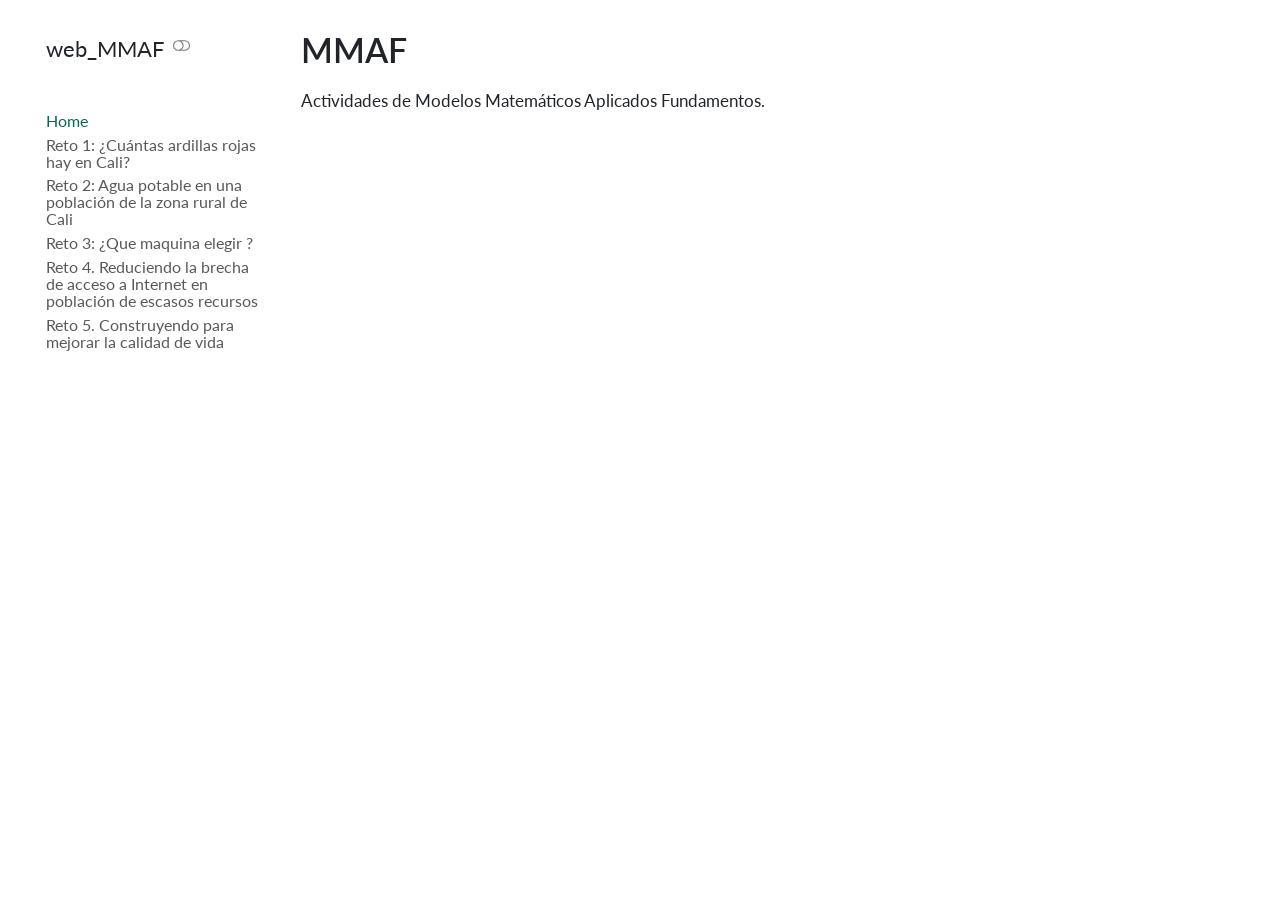
==== index.html @ 5e57f82c "update reto with web" ====
<!DOCTYPE html>
<html xmlns="http://www.w3.org/1999/xhtml" lang="en" xml:lang="en"><head>

<meta charset="utf-8">
<meta name="generator" content="quarto-1.5.55">

<meta name="viewport" content="width=device-width, initial-scale=1.0, user-scalable=yes">


<title>MMAF – web_MMAF</title>
<style>
code{white-space: pre-wrap;}
span.smallcaps{font-variant: small-caps;}
div.columns{display: flex; gap: min(4vw, 1.5em);}
div.column{flex: auto; overflow-x: auto;}
div.hanging-indent{margin-left: 1.5em; text-indent: -1.5em;}
ul.task-list{list-style: none;}
ul.task-list li input[type="checkbox"] {
  width: 0.8em;
  margin: 0 0.8em 0.2em -1em; /* quarto-specific, see https://github.com/quarto-dev/quarto-cli/issues/4556 */ 
  vertical-align: middle;
}
</style>


<script src="site_libs/quarto-nav/quarto-nav.js"></script>
<script src="site_libs/quarto-nav/headroom.min.js"></script>
<script src="site_libs/clipboard/clipboard.min.js"></script>
<script src="site_libs/quarto-search/autocomplete.umd.js"></script>
<script src="site_libs/quarto-search/fuse.min.js"></script>
<script src="site_libs/quarto-search/quarto-search.js"></script>
<meta name="quarto:offset" content="./">
<script src="site_libs/quarto-html/quarto.js"></script>
<script src="site_libs/quarto-html/popper.min.js"></script>
<script src="site_libs/quarto-html/tippy.umd.min.js"></script>
<script src="site_libs/quarto-html/anchor.min.js"></script>
<link href="site_libs/quarto-html/tippy.css" rel="stylesheet">
<link href="site_libs/quarto-html/quarto-syntax-highlighting.css" rel="stylesheet" class="quarto-color-scheme" id="quarto-text-highlighting-styles">
<link href="site_libs/quarto-html/quarto-syntax-highlighting-dark.css" rel="prefetch" class="quarto-color-scheme quarto-color-alternate" id="quarto-text-highlighting-styles">
<script src="site_libs/bootstrap/bootstrap.min.js"></script>
<link href="site_libs/bootstrap/bootstrap-icons.css" rel="stylesheet">
<link href="site_libs/bootstrap/bootstrap.min.css" rel="stylesheet" class="quarto-color-scheme" id="quarto-bootstrap" data-mode="light">
<link href="site_libs/bootstrap/bootstrap-dark.min.css" rel="prefetch" class="quarto-color-scheme quarto-color-alternate" id="quarto-bootstrap" data-mode="dark">
<script id="quarto-search-options" type="application/json">{
  "location": "sidebar",
  "copy-button": false,
  "collapse-after": 3,
  "panel-placement": "start",
  "type": "textbox",
  "limit": 50,
  "keyboard-shortcut": [
    "f",
    "/",
    "s"
  ],
  "show-item-context": false,
  "language": {
    "search-no-results-text": "No results",
    "search-matching-documents-text": "matching documents",
    "search-copy-link-title": "Copy link to search",
    "search-hide-matches-text": "Hide additional matches",
    "search-more-match-text": "more match in this document",
    "search-more-matches-text": "more matches in this document",
    "search-clear-button-title": "Clear",
    "search-text-placeholder": "",
    "search-detached-cancel-button-title": "Cancel",
    "search-submit-button-title": "Submit",
    "search-label": "Search"
  }
}</script>


</head>

<body class="nav-sidebar floating">

<div id="quarto-search-results"></div>
  <header id="quarto-header" class="headroom fixed-top">
  <nav class="quarto-secondary-nav">
    <div class="container-fluid d-flex">
      <button type="button" class="quarto-btn-toggle btn" data-bs-toggle="collapse" role="button" data-bs-target=".quarto-sidebar-collapse-item" aria-controls="quarto-sidebar" aria-expanded="false" aria-label="Toggle sidebar navigation" onclick="if (window.quartoToggleHeadroom) { window.quartoToggleHeadroom(); }">
        <i class="bi bi-layout-text-sidebar-reverse"></i>
      </button>
        <nav class="quarto-page-breadcrumbs" aria-label="breadcrumb"><ol class="breadcrumb"><li class="breadcrumb-item"><a href="./index.html">Home</a></li></ol></nav>
        <a class="flex-grow-1" role="navigation" data-bs-toggle="collapse" data-bs-target=".quarto-sidebar-collapse-item" aria-controls="quarto-sidebar" aria-expanded="false" aria-label="Toggle sidebar navigation" onclick="if (window.quartoToggleHeadroom) { window.quartoToggleHeadroom(); }">      
        </a>
      <button type="button" class="btn quarto-search-button" aria-label="Search" onclick="window.quartoOpenSearch();">
        <i class="bi bi-search"></i>
      </button>
    </div>
  </nav>
</header>
<!-- content -->
<div id="quarto-content" class="quarto-container page-columns page-rows-contents page-layout-article">
<!-- sidebar -->
  <nav id="quarto-sidebar" class="sidebar collapse collapse-horizontal quarto-sidebar-collapse-item sidebar-navigation floating overflow-auto">
    <div class="pt-lg-2 mt-2 text-left sidebar-header">
    <div class="sidebar-title mb-0 py-0">
      <a href="./">web_MMAF</a> 
        <div class="sidebar-tools-main">
  <a href="" class="quarto-color-scheme-toggle quarto-navigation-tool  px-1" onclick="window.quartoToggleColorScheme(); return false;" title="Toggle dark mode"><i class="bi"></i></a>
</div>
    </div>
      </div>
        <div class="mt-2 flex-shrink-0 align-items-center">
        <div class="sidebar-search">
        <div id="quarto-search" class="" title="Search"></div>
        </div>
        </div>
    <div class="sidebar-menu-container"> 
    <ul class="list-unstyled mt-1">
        <li class="sidebar-item">
  <div class="sidebar-item-container"> 
  <a href="./index.html" class="sidebar-item-text sidebar-link active">
 <span class="menu-text">Home</span></a>
  </div>
</li>
        <li class="sidebar-item">
  <div class="sidebar-item-container"> 
  <a href="./modulo1_MMAF.html" class="sidebar-item-text sidebar-link">
 <span class="menu-text">Reto 1: ¿Cuántas ardillas rojas hay en Cali?</span></a>
  </div>
</li>
        <li class="sidebar-item">
  <div class="sidebar-item-container"> 
  <a href="./modulo2_MMAF.html" class="sidebar-item-text sidebar-link">
 <span class="menu-text">Reto 2: Agua potable en una población de la zona rural de Cali</span></a>
  </div>
</li>
        <li class="sidebar-item">
  <div class="sidebar-item-container"> 
  <a href="./modulo3_MMAF.html" class="sidebar-item-text sidebar-link">
 <span class="menu-text">Reto 3: ¿Que maquina elegir ?</span></a>
  </div>
</li>
        <li class="sidebar-item">
  <div class="sidebar-item-container"> 
  <a href="./modulo4_MMAF.html" class="sidebar-item-text sidebar-link">
 <span class="menu-text">Reto 4. Reduciendo la brecha de acceso a Internet en población de escasos recursos</span></a>
  </div>
</li>
        <li class="sidebar-item">
  <div class="sidebar-item-container"> 
  <a href="./modulo5_MMAF.html" class="sidebar-item-text sidebar-link">
 <span class="menu-text">Reto 5. Construyendo para mejorar la calidad de vida</span></a>
  </div>
</li>
    </ul>
    </div>
</nav>
<div id="quarto-sidebar-glass" class="quarto-sidebar-collapse-item" data-bs-toggle="collapse" data-bs-target=".quarto-sidebar-collapse-item"></div>
<!-- margin-sidebar -->
    <div id="quarto-margin-sidebar" class="sidebar margin-sidebar zindex-bottom">
        
    </div>
<!-- main -->
<main class="content" id="quarto-document-content">

<header id="title-block-header" class="quarto-title-block default">
<div class="quarto-title">
<h1 class="title">MMAF</h1>
</div>



<div class="quarto-title-meta">

    
  
    
  </div>
  


</header>


<p>Actividades de Modelos Matemáticos Aplicados Fundamentos.</p>



</main> <!-- /main -->
<script id="quarto-html-after-body" type="application/javascript">
window.document.addEventListener("DOMContentLoaded", function (event) {
  const toggleBodyColorMode = (bsSheetEl) => {
    const mode = bsSheetEl.getAttribute("data-mode");
    const bodyEl = window.document.querySelector("body");
    if (mode === "dark") {
      bodyEl.classList.add("quarto-dark");
      bodyEl.classList.remove("quarto-light");
    } else {
      bodyEl.classList.add("quarto-light");
      bodyEl.classList.remove("quarto-dark");
    }
  }
  const toggleBodyColorPrimary = () => {
    const bsSheetEl = window.document.querySelector("link#quarto-bootstrap");
    if (bsSheetEl) {
      toggleBodyColorMode(bsSheetEl);
    }
  }
  toggleBodyColorPrimary();  
  const disableStylesheet = (stylesheets) => {
    for (let i=0; i < stylesheets.length; i++) {
      const stylesheet = stylesheets[i];
      stylesheet.rel = 'prefetch';
    }
  }
  const enableStylesheet = (stylesheets) => {
    for (let i=0; i < stylesheets.length; i++) {
      const stylesheet = stylesheets[i];
      stylesheet.rel = 'stylesheet';
    }
  }
  const manageTransitions = (selector, allowTransitions) => {
    const els = window.document.querySelectorAll(selector);
    for (let i=0; i < els.length; i++) {
      const el = els[i];
      if (allowTransitions) {
        el.classList.remove('notransition');
      } else {
        el.classList.add('notransition');
      }
    }
  }
  const toggleGiscusIfUsed = (isAlternate, darkModeDefault) => {
    const baseTheme = document.querySelector('#giscus-base-theme')?.value ?? 'light';
    const alternateTheme = document.querySelector('#giscus-alt-theme')?.value ?? 'dark';
    let newTheme = '';
    if(darkModeDefault) {
      newTheme = isAlternate ? baseTheme : alternateTheme;
    } else {
      newTheme = isAlternate ? alternateTheme : baseTheme;
    }
    const changeGiscusTheme = () => {
      // From: https://github.com/giscus/giscus/issues/336
      const sendMessage = (message) => {
        const iframe = document.querySelector('iframe.giscus-frame');
        if (!iframe) return;
        iframe.contentWindow.postMessage({ giscus: message }, 'https://giscus.app');
      }
      sendMessage({
        setConfig: {
          theme: newTheme
        }
      });
    }
    const isGiscussLoaded = window.document.querySelector('iframe.giscus-frame') !== null;
    if (isGiscussLoaded) {
      changeGiscusTheme();
    }
  }
  const toggleColorMode = (alternate) => {
    // Switch the stylesheets
    const alternateStylesheets = window.document.querySelectorAll('link.quarto-color-scheme.quarto-color-alternate');
    manageTransitions('#quarto-margin-sidebar .nav-link', false);
    if (alternate) {
      enableStylesheet(alternateStylesheets);
      for (const sheetNode of alternateStylesheets) {
        if (sheetNode.id === "quarto-bootstrap") {
          toggleBodyColorMode(sheetNode);
        }
      }
    } else {
      disableStylesheet(alternateStylesheets);
      toggleBodyColorPrimary();
    }
    manageTransitions('#quarto-margin-sidebar .nav-link', true);
    // Switch the toggles
    const toggles = window.document.querySelectorAll('.quarto-color-scheme-toggle');
    for (let i=0; i < toggles.length; i++) {
      const toggle = toggles[i];
      if (toggle) {
        if (alternate) {
          toggle.classList.add("alternate");     
        } else {
          toggle.classList.remove("alternate");
        }
      }
    }
    // Hack to workaround the fact that safari doesn't
    // properly recolor the scrollbar when toggling (#1455)
    if (navigator.userAgent.indexOf('Safari') > 0 && navigator.userAgent.indexOf('Chrome') == -1) {
      manageTransitions("body", false);
      window.scrollTo(0, 1);
      setTimeout(() => {
        window.scrollTo(0, 0);
        manageTransitions("body", true);
      }, 40);  
    }
  }
  const isFileUrl = () => { 
    return window.location.protocol === 'file:';
  }
  const hasAlternateSentinel = () => {  
    let styleSentinel = getColorSchemeSentinel();
    if (styleSentinel !== null) {
      return styleSentinel === "alternate";
    } else {
      return false;
    }
  }
  const setStyleSentinel = (alternate) => {
    const value = alternate ? "alternate" : "default";
    if (!isFileUrl()) {
      window.localStorage.setItem("quarto-color-scheme", value);
    } else {
      localAlternateSentinel = value;
    }
  }
  const getColorSchemeSentinel = () => {
    if (!isFileUrl()) {
      const storageValue = window.localStorage.getItem("quarto-color-scheme");
      return storageValue != null ? storageValue : localAlternateSentinel;
    } else {
      return localAlternateSentinel;
    }
  }
  const darkModeDefault = false;
  let localAlternateSentinel = darkModeDefault ? 'alternate' : 'default';
  // Dark / light mode switch
  window.quartoToggleColorScheme = () => {
    // Read the current dark / light value 
    let toAlternate = !hasAlternateSentinel();
    toggleColorMode(toAlternate);
    setStyleSentinel(toAlternate);
    toggleGiscusIfUsed(toAlternate, darkModeDefault);
  };
  // Ensure there is a toggle, if there isn't float one in the top right
  if (window.document.querySelector('.quarto-color-scheme-toggle') === null) {
    const a = window.document.createElement('a');
    a.classList.add('top-right');
    a.classList.add('quarto-color-scheme-toggle');
    a.href = "";
    a.onclick = function() { try { window.quartoToggleColorScheme(); } catch {} return false; };
    const i = window.document.createElement("i");
    i.classList.add('bi');
    a.appendChild(i);
    window.document.body.appendChild(a);
  }
  // Switch to dark mode if need be
  if (hasAlternateSentinel()) {
    toggleColorMode(true);
  } else {
    toggleColorMode(false);
  }
  const icon = "";
  const anchorJS = new window.AnchorJS();
  anchorJS.options = {
    placement: 'right',
    icon: icon
  };
  anchorJS.add('.anchored');
  const isCodeAnnotation = (el) => {
    for (const clz of el.classList) {
      if (clz.startsWith('code-annotation-')) {                     
        return true;
      }
    }
    return false;
  }
  const onCopySuccess = function(e) {
    // button target
    const button = e.trigger;
    // don't keep focus
    button.blur();
    // flash "checked"
    button.classList.add('code-copy-button-checked');
    var currentTitle = button.getAttribute("title");
    button.setAttribute("title", "Copied!");
    let tooltip;
    if (window.bootstrap) {
      button.setAttribute("data-bs-toggle", "tooltip");
      button.setAttribute("data-bs-placement", "left");
      button.setAttribute("data-bs-title", "Copied!");
      tooltip = new bootstrap.Tooltip(button, 
        { trigger: "manual", 
          customClass: "code-copy-button-tooltip",
          offset: [0, -8]});
      tooltip.show();    
    }
    setTimeout(function() {
      if (tooltip) {
        tooltip.hide();
        button.removeAttribute("data-bs-title");
        button.removeAttribute("data-bs-toggle");
        button.removeAttribute("data-bs-placement");
      }
      button.setAttribute("title", currentTitle);
      button.classList.remove('code-copy-button-checked');
    }, 1000);
    // clear code selection
    e.clearSelection();
  }
  const getTextToCopy = function(trigger) {
      const codeEl = trigger.previousElementSibling.cloneNode(true);
      for (const childEl of codeEl.children) {
        if (isCodeAnnotation(childEl)) {
          childEl.remove();
        }
      }
      return codeEl.innerText;
  }
  const clipboard = new window.ClipboardJS('.code-copy-button:not([data-in-quarto-modal])', {
    text: getTextToCopy
  });
  clipboard.on('success', onCopySuccess);
  if (window.document.getElementById('quarto-embedded-source-code-modal')) {
    // For code content inside modals, clipBoardJS needs to be initialized with a container option
    // TODO: Check when it could be a function (https://github.com/zenorocha/clipboard.js/issues/860)
    const clipboardModal = new window.ClipboardJS('.code-copy-button[data-in-quarto-modal]', {
      text: getTextToCopy,
      container: window.document.getElementById('quarto-embedded-source-code-modal')
    });
    clipboardModal.on('success', onCopySuccess);
  }
    var localhostRegex = new RegExp(/^(?:http|https):\/\/localhost\:?[0-9]*\//);
    var mailtoRegex = new RegExp(/^mailto:/);
      var filterRegex = new RegExp('/' + window.location.host + '/');
    var isInternal = (href) => {
        return filterRegex.test(href) || localhostRegex.test(href) || mailtoRegex.test(href);
    }
    // Inspect non-navigation links and adorn them if external
 	var links = window.document.querySelectorAll('a[href]:not(.nav-link):not(.navbar-brand):not(.toc-action):not(.sidebar-link):not(.sidebar-item-toggle):not(.pagination-link):not(.no-external):not([aria-hidden]):not(.dropdown-item):not(.quarto-navigation-tool):not(.about-link)');
    for (var i=0; i<links.length; i++) {
      const link = links[i];
      if (!isInternal(link.href)) {
        // undo the damage that might have been done by quarto-nav.js in the case of
        // links that we want to consider external
        if (link.dataset.originalHref !== undefined) {
          link.href = link.dataset.originalHref;
        }
          // target, if specified
          link.setAttribute("target", "_blank");
          if (link.getAttribute("rel") === null) {
            link.setAttribute("rel", "noopener");
          }
      }
    }
  function tippyHover(el, contentFn, onTriggerFn, onUntriggerFn) {
    const config = {
      allowHTML: true,
      maxWidth: 500,
      delay: 100,
      arrow: false,
      appendTo: function(el) {
          return el.parentElement;
      },
      interactive: true,
      interactiveBorder: 10,
      theme: 'quarto',
      placement: 'bottom-start',
    };
    if (contentFn) {
      config.content = contentFn;
    }
    if (onTriggerFn) {
      config.onTrigger = onTriggerFn;
    }
    if (onUntriggerFn) {
      config.onUntrigger = onUntriggerFn;
    }
    window.tippy(el, config); 
  }
  const noterefs = window.document.querySelectorAll('a[role="doc-noteref"]');
  for (var i=0; i<noterefs.length; i++) {
    const ref = noterefs[i];
    tippyHover(ref, function() {
      // use id or data attribute instead here
      let href = ref.getAttribute('data-footnote-href') || ref.getAttribute('href');
      try { href = new URL(href).hash; } catch {}
      const id = href.replace(/^#\/?/, "");
      const note = window.document.getElementById(id);
      if (note) {
        return note.innerHTML;
      } else {
        return "";
      }
    });
  }
  const xrefs = window.document.querySelectorAll('a.quarto-xref');
  const processXRef = (id, note) => {
    // Strip column container classes
    const stripColumnClz = (el) => {
      el.classList.remove("page-full", "page-columns");
      if (el.children) {
        for (const child of el.children) {
          stripColumnClz(child);
        }
      }
    }
    stripColumnClz(note)
    if (id === null || id.startsWith('sec-')) {
      // Special case sections, only their first couple elements
      const container = document.createElement("div");
      if (note.children && note.children.length > 2) {
        container.appendChild(note.children[0].cloneNode(true));
        for (let i = 1; i < note.children.length; i++) {
          const child = note.children[i];
          if (child.tagName === "P" && child.innerText === "") {
            continue;
          } else {
            container.appendChild(child.cloneNode(true));
            break;
          }
        }
        if (window.Quarto?.typesetMath) {
          window.Quarto.typesetMath(container);
        }
        return container.innerHTML
      } else {
        if (window.Quarto?.typesetMath) {
          window.Quarto.typesetMath(note);
        }
        return note.innerHTML;
      }
    } else {
      // Remove any anchor links if they are present
      const anchorLink = note.querySelector('a.anchorjs-link');
      if (anchorLink) {
        anchorLink.remove();
      }
      if (window.Quarto?.typesetMath) {
        window.Quarto.typesetMath(note);
      }
      // TODO in 1.5, we should make sure this works without a callout special case
      if (note.classList.contains("callout")) {
        return note.outerHTML;
      } else {
        return note.innerHTML;
      }
    }
  }
  for (var i=0; i<xrefs.length; i++) {
    const xref = xrefs[i];
    tippyHover(xref, undefined, function(instance) {
      instance.disable();
      let url = xref.getAttribute('href');
      let hash = undefined; 
      if (url.startsWith('#')) {
        hash = url;
      } else {
        try { hash = new URL(url).hash; } catch {}
      }
      if (hash) {
        const id = hash.replace(/^#\/?/, "");
        const note = window.document.getElementById(id);
        if (note !== null) {
          try {
            const html = processXRef(id, note.cloneNode(true));
            instance.setContent(html);
          } finally {
            instance.enable();
            instance.show();
          }
        } else {
          // See if we can fetch this
          fetch(url.split('#')[0])
          .then(res => res.text())
          .then(html => {
            const parser = new DOMParser();
            const htmlDoc = parser.parseFromString(html, "text/html");
            const note = htmlDoc.getElementById(id);
            if (note !== null) {
              const html = processXRef(id, note);
              instance.setContent(html);
            } 
          }).finally(() => {
            instance.enable();
            instance.show();
          });
        }
      } else {
        // See if we can fetch a full url (with no hash to target)
        // This is a special case and we should probably do some content thinning / targeting
        fetch(url)
        .then(res => res.text())
        .then(html => {
          const parser = new DOMParser();
          const htmlDoc = parser.parseFromString(html, "text/html");
          const note = htmlDoc.querySelector('main.content');
          if (note !== null) {
            // This should only happen for chapter cross references
            // (since there is no id in the URL)
            // remove the first header
            if (note.children.length > 0 && note.children[0].tagName === "HEADER") {
              note.children[0].remove();
            }
            const html = processXRef(null, note);
            instance.setContent(html);
          } 
        }).finally(() => {
          instance.enable();
          instance.show();
        });
      }
    }, function(instance) {
    });
  }
      let selectedAnnoteEl;
      const selectorForAnnotation = ( cell, annotation) => {
        let cellAttr = 'data-code-cell="' + cell + '"';
        let lineAttr = 'data-code-annotation="' +  annotation + '"';
        const selector = 'span[' + cellAttr + '][' + lineAttr + ']';
        return selector;
      }
      const selectCodeLines = (annoteEl) => {
        const doc = window.document;
        const targetCell = annoteEl.getAttribute("data-target-cell");
        const targetAnnotation = annoteEl.getAttribute("data-target-annotation");
        const annoteSpan = window.document.querySelector(selectorForAnnotation(targetCell, targetAnnotation));
        const lines = annoteSpan.getAttribute("data-code-lines").split(",");
        const lineIds = lines.map((line) => {
          return targetCell + "-" + line;
        })
        let top = null;
        let height = null;
        let parent = null;
        if (lineIds.length > 0) {
            //compute the position of the single el (top and bottom and make a div)
            const el = window.document.getElementById(lineIds[0]);
            top = el.offsetTop;
            height = el.offsetHeight;
            parent = el.parentElement.parentElement;
          if (lineIds.length > 1) {
            const lastEl = window.document.getElementById(lineIds[lineIds.length - 1]);
            const bottom = lastEl.offsetTop + lastEl.offsetHeight;
            height = bottom - top;
          }
          if (top !== null && height !== null && parent !== null) {
            // cook up a div (if necessary) and position it 
            let div = window.document.getElementById("code-annotation-line-highlight");
            if (div === null) {
              div = window.document.createElement("div");
              div.setAttribute("id", "code-annotation-line-highlight");
              div.style.position = 'absolute';
              parent.appendChild(div);
            }
            div.style.top = top - 2 + "px";
            div.style.height = height + 4 + "px";
            div.style.left = 0;
            let gutterDiv = window.document.getElementById("code-annotation-line-highlight-gutter");
            if (gutterDiv === null) {
              gutterDiv = window.document.createElement("div");
              gutterDiv.setAttribute("id", "code-annotation-line-highlight-gutter");
              gutterDiv.style.position = 'absolute';
              const codeCell = window.document.getElementById(targetCell);
              const gutter = codeCell.querySelector('.code-annotation-gutter');
              gutter.appendChild(gutterDiv);
            }
            gutterDiv.style.top = top - 2 + "px";
            gutterDiv.style.height = height + 4 + "px";
          }
          selectedAnnoteEl = annoteEl;
        }
      };
      const unselectCodeLines = () => {
        const elementsIds = ["code-annotation-line-highlight", "code-annotation-line-highlight-gutter"];
        elementsIds.forEach((elId) => {
          const div = window.document.getElementById(elId);
          if (div) {
            div.remove();
          }
        });
        selectedAnnoteEl = undefined;
      };
        // Handle positioning of the toggle
    window.addEventListener(
      "resize",
      throttle(() => {
        elRect = undefined;
        if (selectedAnnoteEl) {
          selectCodeLines(selectedAnnoteEl);
        }
      }, 10)
    );
    function throttle(fn, ms) {
    let throttle = false;
    let timer;
      return (...args) => {
        if(!throttle) { // first call gets through
            fn.apply(this, args);
            throttle = true;
        } else { // all the others get throttled
            if(timer) clearTimeout(timer); // cancel #2
            timer = setTimeout(() => {
              fn.apply(this, args);
              timer = throttle = false;
            }, ms);
        }
      };
    }
      // Attach click handler to the DT
      const annoteDls = window.document.querySelectorAll('dt[data-target-cell]');
      for (const annoteDlNode of annoteDls) {
        annoteDlNode.addEventListener('click', (event) => {
          const clickedEl = event.target;
          if (clickedEl !== selectedAnnoteEl) {
            unselectCodeLines();
            const activeEl = window.document.querySelector('dt[data-target-cell].code-annotation-active');
            if (activeEl) {
              activeEl.classList.remove('code-annotation-active');
            }
            selectCodeLines(clickedEl);
            clickedEl.classList.add('code-annotation-active');
          } else {
            // Unselect the line
            unselectCodeLines();
            clickedEl.classList.remove('code-annotation-active');
          }
        });
      }
  const findCites = (el) => {
    const parentEl = el.parentElement;
    if (parentEl) {
      const cites = parentEl.dataset.cites;
      if (cites) {
        return {
          el,
          cites: cites.split(' ')
        };
      } else {
        return findCites(el.parentElement)
      }
    } else {
      return undefined;
    }
  };
  var bibliorefs = window.document.querySelectorAll('a[role="doc-biblioref"]');
  for (var i=0; i<bibliorefs.length; i++) {
    const ref = bibliorefs[i];
    const citeInfo = findCites(ref);
    if (citeInfo) {
      tippyHover(citeInfo.el, function() {
        var popup = window.document.createElement('div');
        citeInfo.cites.forEach(function(cite) {
          var citeDiv = window.document.createElement('div');
          citeDiv.classList.add('hanging-indent');
          citeDiv.classList.add('csl-entry');
          var biblioDiv = window.document.getElementById('ref-' + cite);
          if (biblioDiv) {
            citeDiv.innerHTML = biblioDiv.innerHTML;
          }
          popup.appendChild(citeDiv);
        });
        return popup.innerHTML;
      });
    }
  }
});
</script>
</div> <!-- /content -->




</body></html>
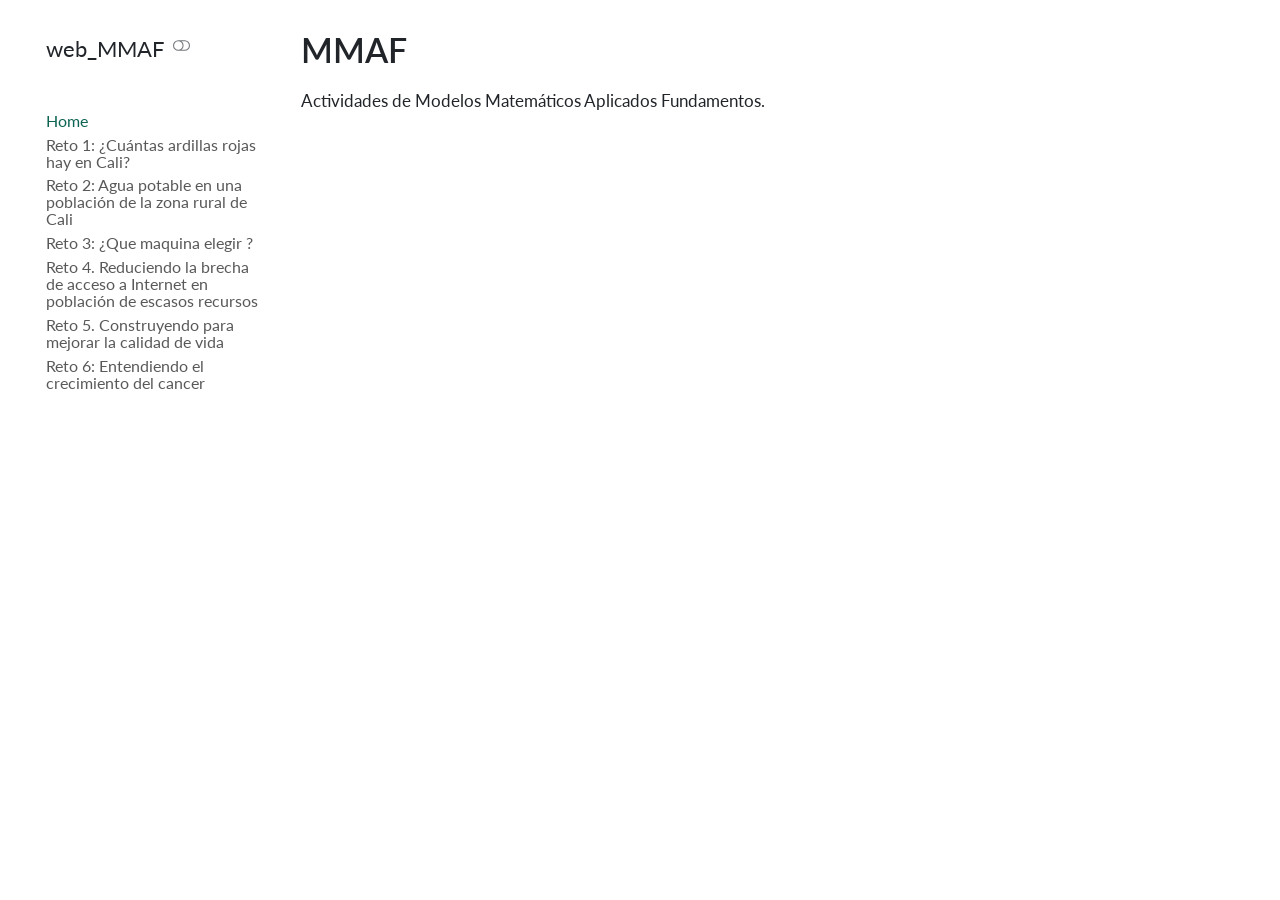
==== commit 6ca4f423: "pagina" ====
--- a/index.html
+++ b/index.html
@@ -145,6 +145,12 @@
  <span class="menu-text">Reto 5. Construyendo para mejorar la calidad de vida</span></a>
   </div>
 </li>
+        <li class="sidebar-item">
+  <div class="sidebar-item-container"> 
+  <a href="./modulo6_MMAF.html" class="sidebar-item-text sidebar-link">
+ <span class="menu-text">Reto 6: Entendiendo el crecimiento del cancer</span></a>
+  </div>
+</li>
     </ul>
     </div>
 </nav>
